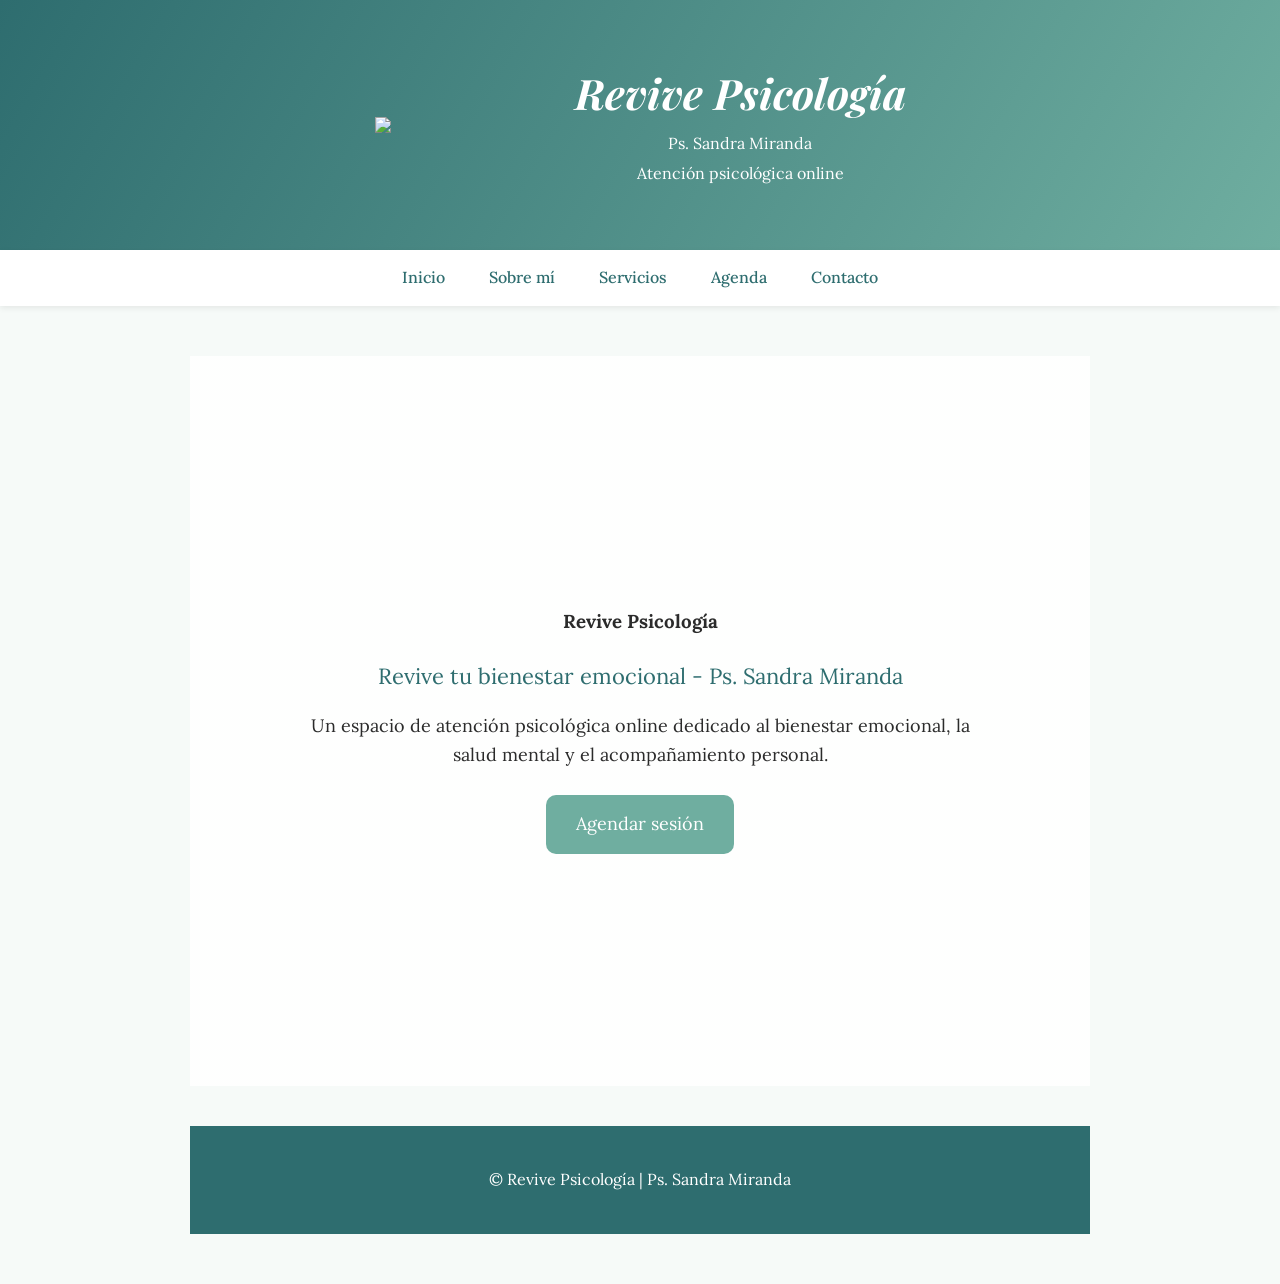
==== index.html @ b5c83d02 "Add files via upload" ====
<!DOCTYPE html>
<html lang="es">

<head>
<meta charset="UTF-8">
<title>Revive Psicología | Ps. Sandra Miranda</title>

<link href="https://fonts.googleapis.com/css2?family=Playfair+Display:wght@400;600&family=Lora:wght@400;500&display=swap" rel="stylesheet">

<link rel="stylesheet" href="styles.css">
</head>
<link rel="stylesheet" href="https://cdnjs.cloudflare.com/ajax/libs/font-awesome/6.5.0/css/all.min.css">

<body>

<header>

<div class="header-container">

<img src="images/logo.png" class="logo">

<div class="header-text">
<h1>Revive Psicología</h1>
<p>Ps. Sandra Miranda</p>
<p>Atención psicológica online</p>
</div>

</div>

</header>

<nav>

<a href="index.html">Inicio</a>
<a href="sobre.html">Sobre mí</a>
<a href="servicios.html">Servicios</a>
<a href="agenda.html">Agenda</a>
<a href="contacto.html">Contacto</a>

</nav>

<section>

</nav>

<section class="hero">

<div class="hero-contenido">

<h1>Revive Psicología</h1>

<p class="subtitulo">Revive tu bienestar emocional - Ps. Sandra Miranda</p>

<p class="descripcion">
Un espacio de atención psicológica online dedicado al bienestar emocional,
la salud mental y el acompañamiento personal.
</p>

<a href="agenda.html" class="boton-principal">
Agendar sesión
</a>

</div>

</section>

<footer>
<p>© Revive Psicología | Ps. Sandra Miranda</p>
</footer>

</body>
</html>
---- styles.css ----
body{
font-family: 'Lora', serif;
margin:0;
background:#f4f8f6;
color:#2b2b2b;
line-height:1.6;
}

header{
background:linear-gradient(120deg,#2e6d6f,#6faea0);
color:white;
text-align:center;
padding:60px;
}

header h1{
font-family:'Playfair Display', serif;
font-size:42px;
font-style:italic;
}

nav{
background:white;
padding:15px;
text-align:center;
box-shadow:0 2px 6px rgba(0,0,0,0.08);
}

nav a{
margin:20px;
text-decoration:none;
color:#2e6d6f;
font-weight:500;
}

section{
max-width:900px;
margin:auto;
padding:50px 30px;
}

h2{
font-family:'Playfair Display', serif;
color:#2e6d6f;
font-size:28px;
margin-bottom:15px;
}

footer{
background:#2e6d6f;
color:white;
text-align:center;
padding:25px;
margin-top:40px;
}

body{
background:#f4f8f6 url("https://www.transparenttextures.com/patterns/leaf.png");
}

.wave{
height:80px;
background:url("https://svgshare.com/i/uRk.svg");
background-size:cover;
}

.header-container{
display:flex;
align-items:center;
justify-content:center;
gap:20px;
}

.logo{
width:180px;
height:auto;
}

.header-text h1{
margin:0;
}

.header-text p{
margin:4px;
}

.boton-agenda{

display:inline-block;
margin-top:20px;
padding:15px 30px;

background:#6faea0;
color:white;

font-size:18px;
text-decoration:none;

border-radius:8px;

transition:0.3s;

}

.boton-agenda:hover{

background:#2e6d6f;

}

.whatsapp{

position:fixed;
bottom:20px;
right:20px;

background:#25D366;
color:white;

font-size:28px;

width:60px;
height:60px;

display:flex;
align-items:center;
justify-content:center;

border-radius:50%;

text-decoration:none;

box-shadow:0 4px 10px rgba(0,0,0,0.2);

}

section{

animation:fadein 1s ease;

}

@keyframes fadein{

from{
opacity:0;
transform:translateY(20px);
}

to{
opacity:1;
transform:translateY(0);
}

}

#informacion{

max-width:900px;
margin:auto;
padding:50px 30px;

}

#informacion h3{

color:#2e6d6f;
margin-top:25px;

}

#informacion p{

line-height:1.7;

}

/* SECCIÓN SERVICIOS */

.servicios{

padding:60px 20px;
text-align:center;

}

.servicios-grid{

display:grid;
grid-template-columns:repeat(auto-fit,minmax(250px,1fr));
gap:30px;

max-width:1100px;
margin:auto;

}


/* TARJETAS */

.servicio-card{

background:white;

padding:30px;

border-radius:15px;

box-shadow:0 10px 25px rgba(0,0,0,0.08);

transition:all 0.3s ease;

position:relative;

}


/* HOVER */

.servicio-card:hover{

transform:translateY(-8px);

box-shadow:0 15px 35px rgba(0,0,0,0.15);

}


/* ICONOS */

.servicio-card i{

font-size:40px;

color:#6aa89c;

margin-bottom:15px;

}


/* PRECIO */

.precio{

font-size:18px;

font-weight:bold;

margin-top:10px;

color:#2e6d6f;

}

/* ANIMACIONES SUAVES */

section{

animation:fadeIn 1s ease;

}

@keyframes fadeIn{

from{
opacity:0;
transform:translateY(20px);
}

to{
opacity:1;
transform:translateY(0);
}

}

body{

background-color:#f6faf8;

background-image:url("images/hojas.png");

background-size:300px;

background-repeat:no-repeat;

background-position:right bottom;

}

/* HERO PORTADA */

.hero{

height:70vh;

display:flex;
align-items:center;
justify-content:center;

text-align:center;

background:linear-gradient(
rgba(255,255,255,0.9),
rgba(255,255,255,0.9)
),

url("images/fondo-terapia.jpg");

background-size:cover;

}


.hero-contenido{

max-width:700px;

padding:40px;

}


.subtitulo{

font-size:22px;

color:#2e6d6f;

margin-bottom:10px;

}


.descripcion{

font-size:18px;

line-height:1.6;

margin-bottom:25px;

}


.boton-principal{

display:inline-block;

background:#6faea0;

color:white;

padding:15px 30px;

border-radius:10px;

text-decoration:none;

font-size:18px;

transition:0.3s;

}


.boton-principal:hover{

background:#2e6d6f;

}

.boton-servicio{

display:inline-block;

margin-top:15px;

padding:10px 20px;

background:#6faea0;

color:white;

border-radius:8px;

text-decoration:none;

font-size:15px;

transition:0.3s;

}

.boton-servicio:hover{

background:#2e6d6f;

}
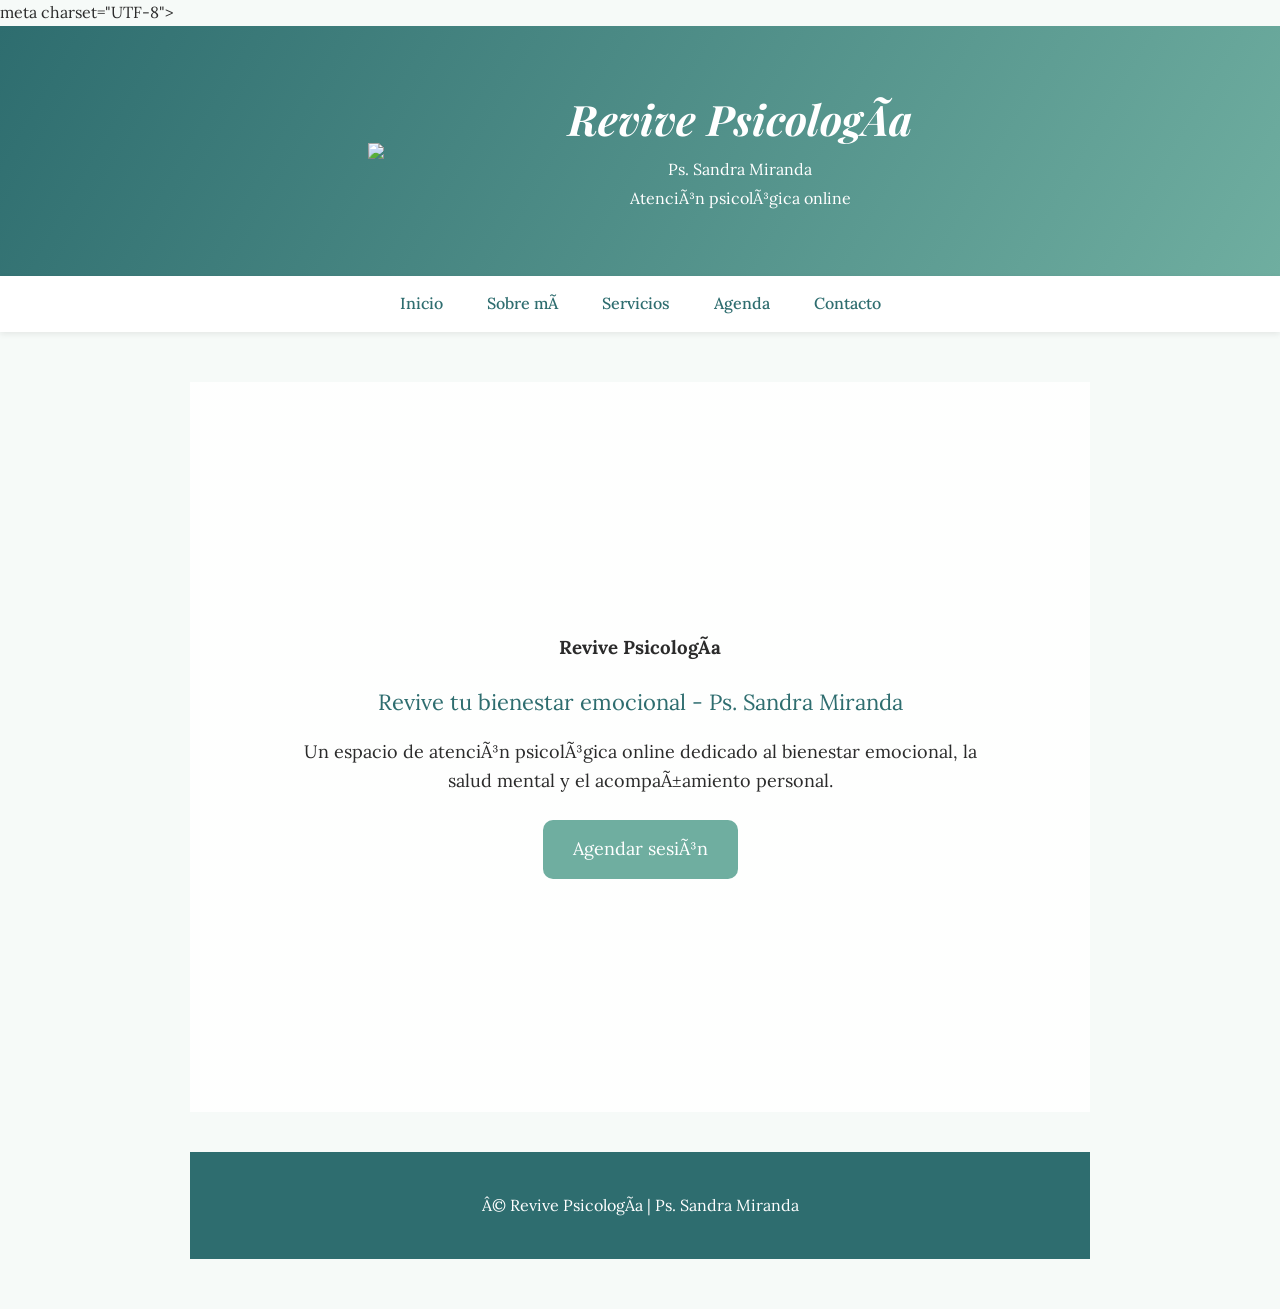
==== commit 4838ffb5: "Change Google site verification in index.html Updated Google site verification meta tag." ====
--- a/index.html
+++ b/index.html
@@ -2,7 +2,8 @@
 <html lang="es">
 
 <head>
-<meta charset="UTF-8">
+<meta name="google-site-verification" content="rcV-vBulNM4QBSaZAOPm_io5YR6uVl-XLbHaU6XBWpo" />
+meta charset="UTF-8">
 <title>Revive Psicología | Ps. Sandra Miranda</title>
 
 <link href="https://fonts.googleapis.com/css2?family=Playfair+Display:wght@400;600&family=Lora:wght@400;500&display=swap" rel="stylesheet">
@@ -69,4 +70,4 @@
 </footer>
 
 </body>
-</html>+</html>
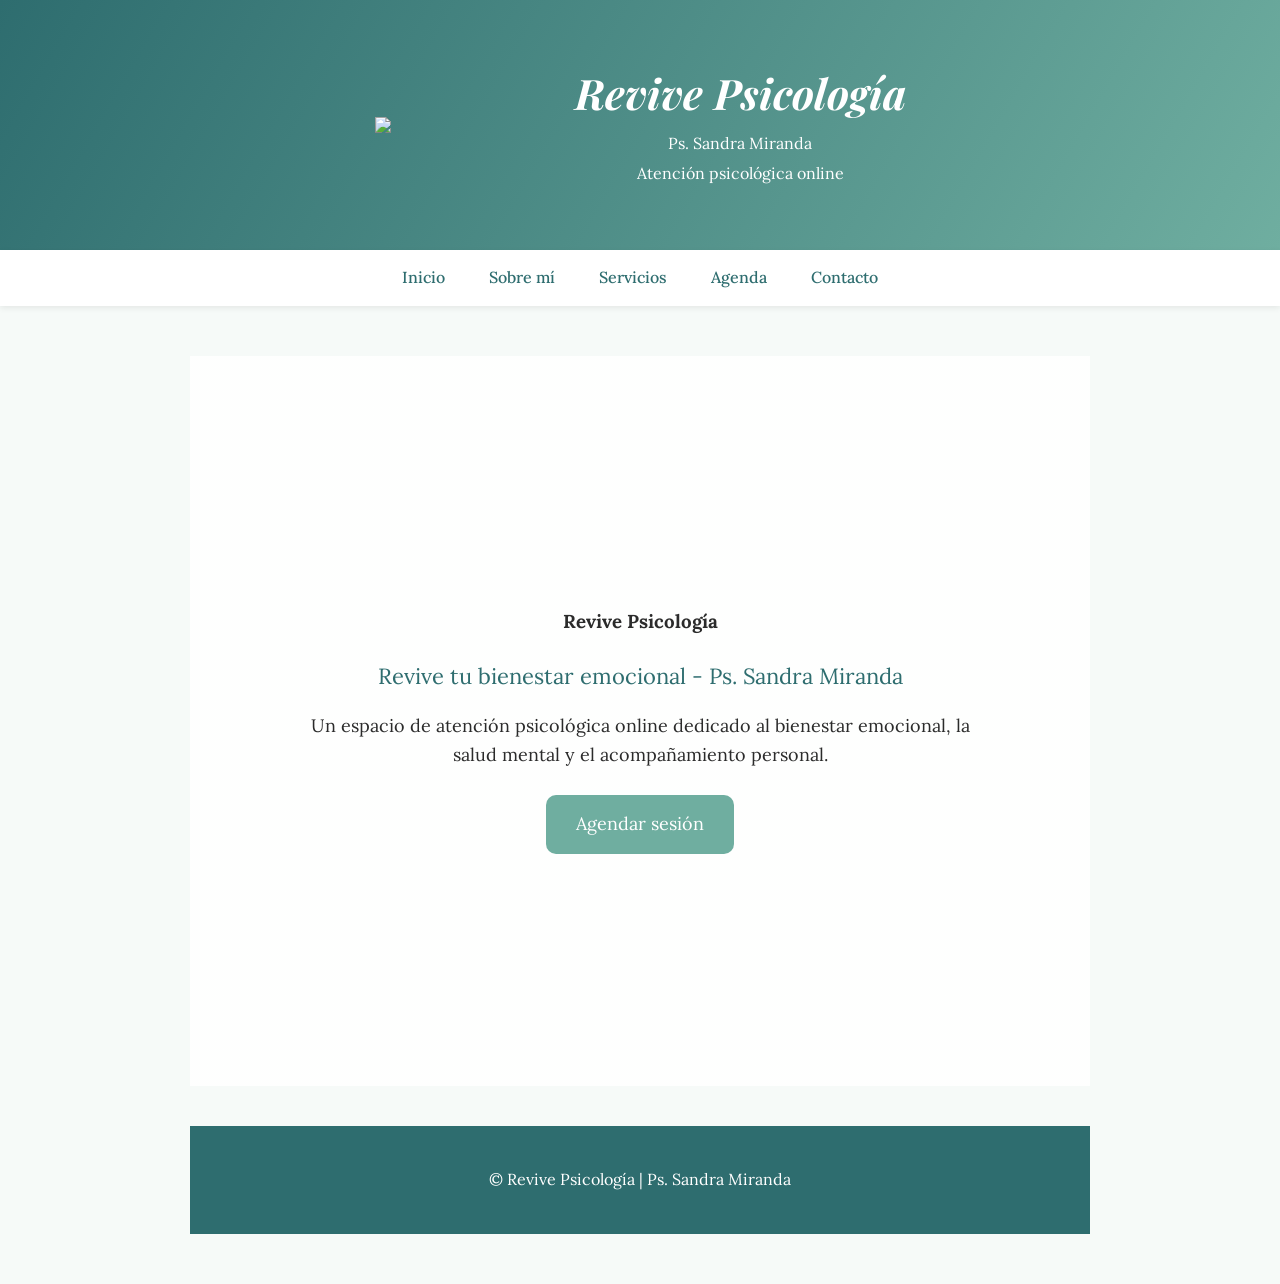
==== commit ab5db5c1: "Fix HTML formatting and structure" ====
--- a/index.html
+++ b/index.html
@@ -2,8 +2,8 @@
 <html lang="es">
 
 <head>
-<meta name="google-site-verification" content="rcV-vBulNM4QBSaZAOPm_io5YR6uVl-XLbHaU6XBWpo" />
-meta charset="UTF-8">
+<meta name="google-site-verification" content="rcV-vBulNM4QBSaZAOPm_io5YR6uVl-XLbHaU6XBWpo"/>
+<meta charset="UTF-8">
 <title>Revive Psicología | Ps. Sandra Miranda</title>
 
 <link href="https://fonts.googleapis.com/css2?family=Playfair+Display:wght@400;600&family=Lora:wght@400;500&display=swap" rel="stylesheet">
